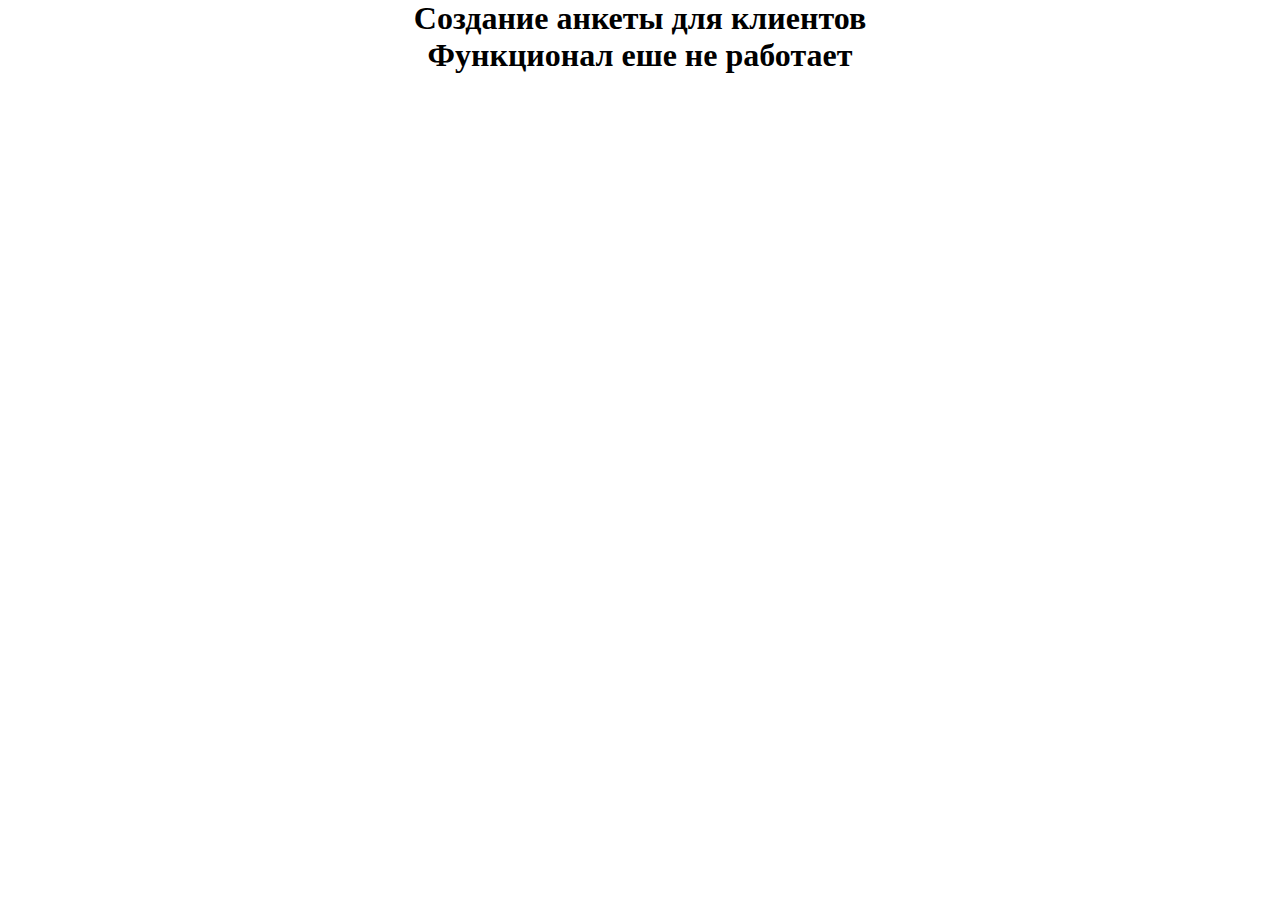
==== app/webapps/trainer-form/not_added.html @ 113932b1 "added show trainings for clietn and trainer" ====
<!doctype html>
<html>
<head>
    <meta charset="utf-8">
    <meta name="viewport" content="width=device-width, user-scalable=no, initial-scale=1.0, maximum-scale=1.0,
minimum-scale=1.0">
    <meta http-equiv="X-UA-Compatible" content="ie=edge">
    <title>Test Page</title>
    <script src="https://telegram.org/js/telegram-web-app.js"></script>
    <link rel="stylesheet" href="./css/styles.css">
</head>
<body>
<h1 align="center">Создание анкеты для клиентов</h1>
<div>
    <div class="questions">
        <h1 align="center">
            Функционал еше не работает
        </h1>
    </div>
</div>
<script lang="javascript">
    tg = window.Telegram.WebApp;
    tg.expand()
    tg.colorScheme = 'light'


</script>
</body>
---- app/webapps/trainer-form/css/styles.css ----
* {
    margin: 0;
    padding: 0;
    box-sizing: border-box;
}
body {
    color: var(--tg-theme-text-color);
    background-color: var(--tg-theme-bg-color);
}

h1 h4 {
    color: var(--tg-theme-text-color);
}

.questions.button {
    background-color: var(--tg-theme-button-color);
    color: var(--tg-theme-button-text-color);
    width: 120px;
    height: 50px;
    font-size: 24px;
    left: 50%;
}
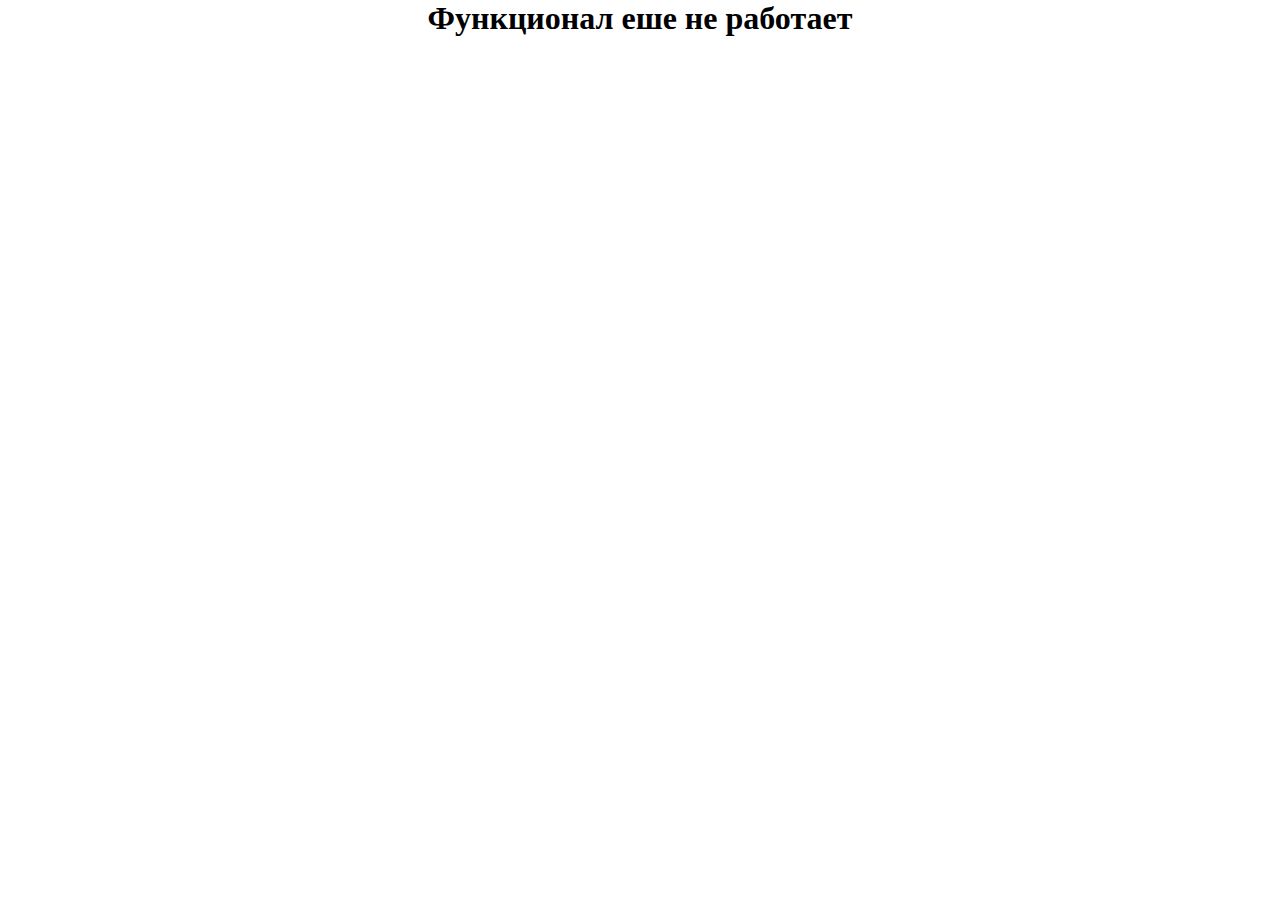
==== commit 387013d1: "added show trainings for clietn and trainer" ====
--- a/app/webapps/trainer-form/not_added.html
+++ b/app/webapps/trainer-form/not_added.html
@@ -10,7 +10,6 @@
     <link rel="stylesheet" href="./css/styles.css">
 </head>
 <body>
-<h1 align="center">Создание анкеты для клиентов</h1>
 <div>
     <div class="questions">
         <h1 align="center">
